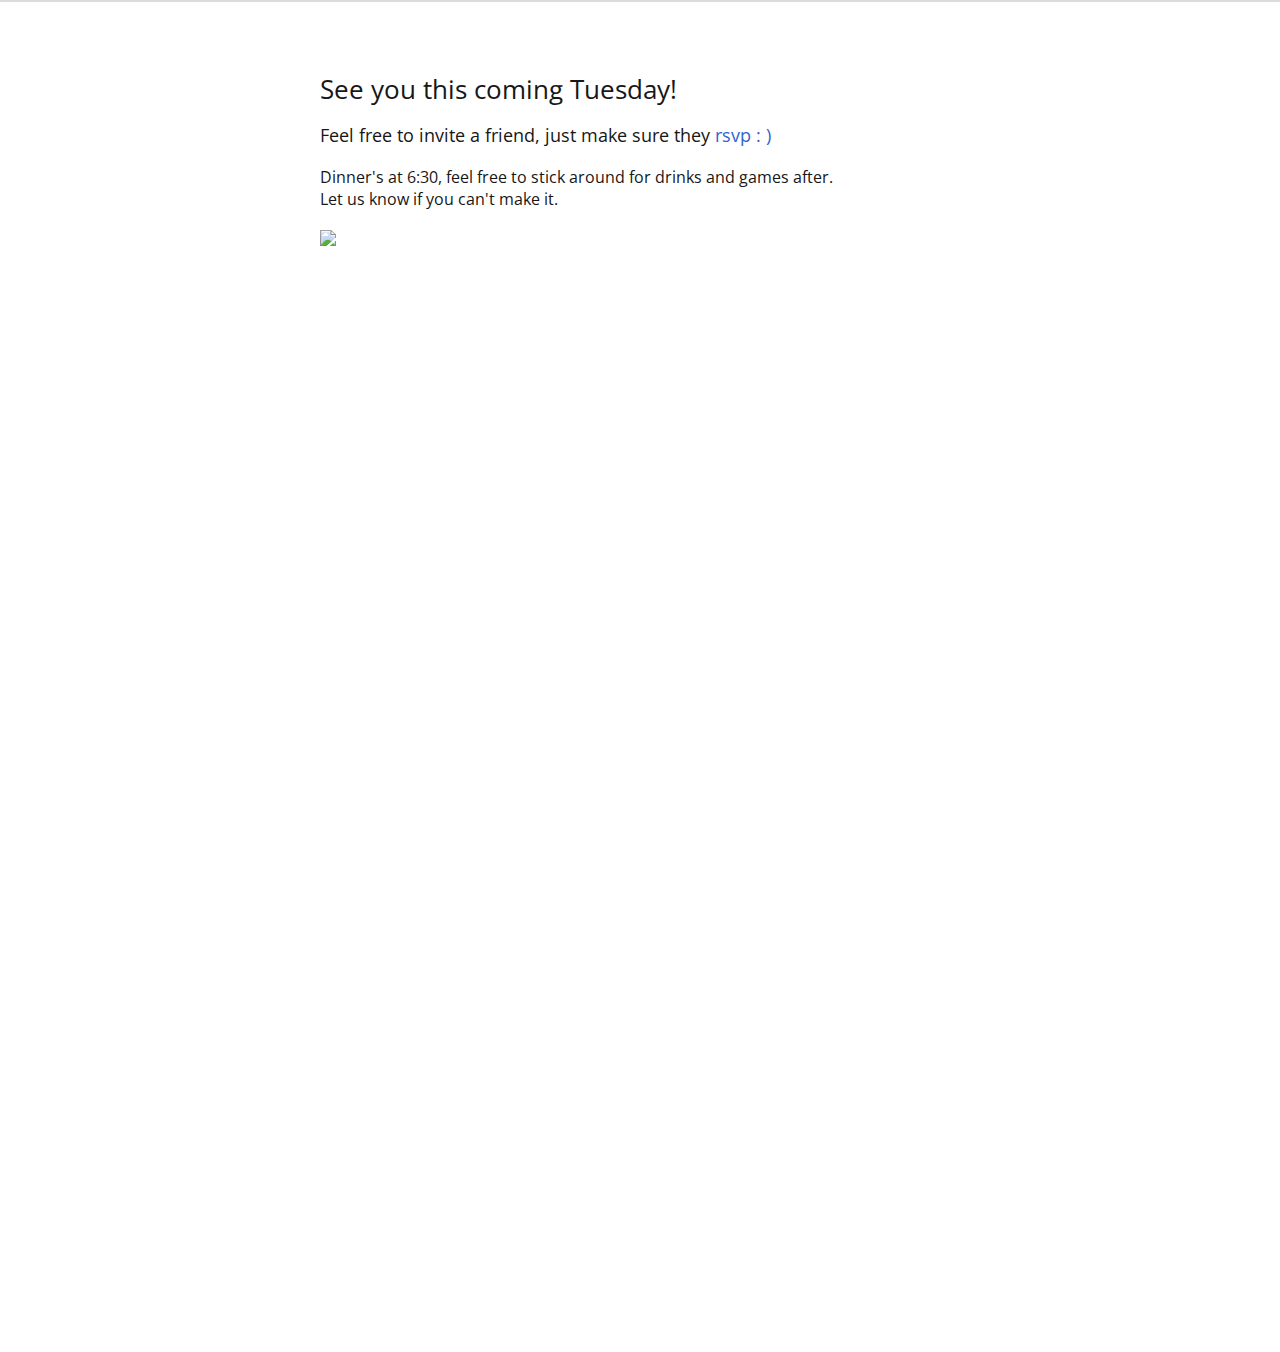
==== thanks.html @ bfed158d "First Commit" ====
<!DOCTYPE HTML>
<html><head>
<meta http-equiv="Content-Type" content="text/html; charset=utf-8">
<meta property="og:image" content="images/logo.png" />
<meta property="og:url" content="http://www.familysupper.biz" />
<meta property="og:description" content="The shared meal is no small thing. Everyone has to eat, so come eat together." />
<meta property="og:title" content="The Saxifrage School" />

<meta http-equiv="Content-Type" content="text/html; charset=utf-8">
<title>Family Supper, Every Tuesday 5800 Wellesley Avenue</title>
<meta name="viewport" content="width=device-width, initial-scale=1.0">
<link href="css/style.css" type="text/css" rel="stylesheet" media="all">
<link href="css/flexslider.css" type="text/css" rel="stylesheet" media="screen">
<link href="css/tipsy.css" type="text/css" rel="stylesheet" media="screen">
<link href="css/prettyPhoto.css" type="text/css" rel="stylesheet" media="screen">
<link href='http://fonts.googleapis.com/css?family=Open+Sans:400,300,600,700|Arvo:400,400italic,700,700italic' rel='stylesheet' type='text/css'>
<script type="text/javascript" src="js/jquery-1.6.4.min.js"></script>
<script type="text/javascript" src="js/jquery.flexslider-min.js"></script>
<script type="text/javascript" src="js/jquery.tipsy.js"></script>
<script type="text/javascript" src="js/css3-mediaqueries.js"></script>
<script type="text/javascript" src="js/jquery.visualNav.min.js"></script>
<script type="text/javascript" src="js/jquery.isotope.min.js"></script>
<script type="text/javascript" src="js/jquery.prettyPhoto.js"></script>
<script type="text/javascript" src="js/jquery.jigowatt.js"></script>

<!--[if lt IE 9]>
<script src="js/html5.js" type="text/javascript"></script>
<![endif]-->
<script type="text/javascript" src="js/custom.js"></script>
<script type="text/javascript" src="https://www.google.com/jsapi"></script>

</head>

<body>
<div id="page">
  <aside id="header">
    <!--<h3 id="logo"><a href="index.html"><img src="images/logo.png"></a></h3>
    <nav id="main-nav">
      <ul>
          <li><a href="http://www.saxifrageschool.org/#home">Home</a></li>
          <li><a  href="http://www.saxifrageschool.org/#about">About</a></li>
          <li><a  href="http://www.saxifrageschool.org/#team">Team</a></li>
          <li><a  href="http://www.saxifrageschool.org/#classes">Classes</a></li>
          <li><a class="menu" href="#summerforum">Forum</a></li>
          <li><a class="menu" href="#crashcourse">CrashCourse</a></li>
          <li><a  href="http://www.saxifrageschool.org/#lectures">Lectures</a></li>
          <li><a  href="http://www.saxifrageschool.org/#donate">Donate</a></li>
          <li><a  href="http://www.saxifrageschool.org/#blog">blog</a></li>
      </ul>
    </nav>-->

    </div>
  </aside>
  <section id="main">
    <div id="home" class="content">
        

<!--BEGIN GOOGLE FORM-->


    <br>
    <div class="ss-form-container"><div class="ss-top-of-page">

      <h1>See you this coming Tuesday!</h1> <h3>Feel free to invite a friend, just make sure they <a href="index.html">rsvp : )</a></h3>
      <h4>Dinner's at 6:30, feel free to stick around for drinks and games after.<br>Let us know if you can't make it.</h4>

      <a href="index.html"><img src="http://upload.wikimedia.org/wikipedia/commons/0/0e/Albert_Anker_-_Stillleben_-_Unm%C3%A4ssigkeit.jpg"></a>

  </div></div>

    </section>
  </body>
</html>
---- css/style.css ----
/*--------------------------
RESET
---------------------------*/
html, body, div, span, applet, object, iframe, 
h1, h2, h3, h4, h5, h6, p, blockquote, pre, 
a, abbr, acronym, address, big, cite, code, 
del, dfn, em, img, ins, kbd, q, s, samp, 
small, strike, strong, sub, sup, tt, var, 
b, u, i, center, 
dl, dt, dd, ol, ul, li, 
fieldset, form, label, legend, 
table, caption, tbody, tfoot, thead, tr, th, td, 
article, aside, canvas, details, figcaption, figure, 
footer, header, hgroup, menu, nav, section, summary, 
time, mark, audio, video{margin:0; padding:0}
article, aside, details, figcaption, figure, footer, 
header, hgroup, menu, nav, section{display:block}

table{border-collapse:collapse; border-spacing:0}
fieldset, img{border:0}
address, caption, cite, dfn, th, var{font-style:normal; font-weight:normal}
caption, th{text-align:left}
h1, h2, h3, h4, h5, h6{font-size:100%; font-weight:normal}
q:before, q:after{content:''}
abbr, acronym{border:0}


/*--------------------------
GLOBAL
---------------------------*/
html { overflow-y:scroll;  }
body { font-family: 'Open Sans', sans-serif; font-size:.8em; border-top:2px solid #dbdbdb; width:auto; height:auto; color:#5e5e5e; line-height:22px; background:#fff; }
.embiggen {font-size: 3em;}
.problem {color:#4DB84D;}
.idea {color:#3164CF;}
.clearfix:after{ content:"";  display:block;  clear:both;  visibility:hidden;  line-height:0;  height:0}
.clearfix{ display:inline-block }
html[xmlns] .clearfix{ display:block}
* html .clearfix{ height:1%}
.fl{ float:left; }
.fr{ float:right; }
.icon_left{ float:left; margin-right:10px;}

a img {border: 0;}
a, a:link{ color:#3164CF; text-decoration:none; }
a:hover{ color:#9999ff; text-decoration:none; }
::selection {background: rgb(0,0,0); color:#fafafa;}
::-moz-selection {background: rgb(0,0,0); color:#fafafa;}
img::selection {background: transparent;}
img::-moz-selection	{background: transparent;}

/* Fading Animation */
a{ -webkit-transition-property:background color; -webkit-transition-duration:0.12s; -webkit-transition-timing-function:ease-out; -moz-transition-property:background color; -moz-transition-duration:0.12s; -moz-transition-timing-function:ease-out; -o-transition-property:background color; -o-transition-duration:0.12s; -o-transition-timing-function:ease-out}

h1, h2, h3, h4, h5, h6{ margin:0px 0 20px 0; font-weight:400; color:#171717; font-family: 'Open Sans', sans-serif; }
h1{ font-size:26px; line-height:30px; }
h2{ font-size:24px; line-height:28px; }
h3{ font-size:18px; line-height:22px;}
h4{ font-size:16px; }
h5{ font-size:12px; }
h6{ font-size:10px; }

p, ul, ol{ margin-bottom:20px; }
ul, ol{ margin-left:20px; }

figure, img {max-width:100%; height:auto; margin-bottom:20px;}

img.icon2 {width:30px; height:30px;}
img.icon {width:60px; height:50px;}
img.left {margin:0 20px 0 0; float:left; }
img.right {margin:0 0 0 20px; float:right;}
img.center {  display: block; margin-left: auto; margin-right: auto; }
object, embed, video{max-width:100%; height:auto}


.video-container {
	position: relative;
	padding-bottom: 56.25%;
	padding-top: 30px;
	height: 0;
	overflow: hidden;
	border:1px solid #2f2f2f;
	margin-bottom:20px;
	-webkit-box-shadow: 0px 1px 2px 1px rgba(0, 0, 0, .2);
-moz-box-shadow: 0px 1px 2px 1px rgba(0, 0, 0, .2);
-o-box-shadow: 0px 1px 2px 1px rgba(0, 0, 0, .2);
box-shadow: 0px 1px 2px 1px rgba(0, 0, 0, .2); 
}

.video-container iframe,  
.video-container object,  
.video-container embed {
	position: absolute;
	top: 0;
	left: 0;
	width: 100%;
	height: 100%;
}
.normalize {text-align:center; float:center; clear:both;}
.aligncenter{ text-align:center; }
.alignleft{ text-align:left; }
.alignright{ text-align:right; }
blockquote{ font-family: 'Open Sans', sans-serif; font-style:italic; background:url(../images/quote_left.png) no-repeat left .4em; margin-bottom:30px; }
blockquote p{ color:#; padding-left:26px; font-size:1.4em; line-height:1.5em; }
blockquote p cite{ font-style:italic; color:#aa98b0; }

#services .columns .excerpt{ float:right; width:74%; }
#services .columns .img{ float:left; }
#services .columns .img img{ max-width:100%; }
/*--------------------------
LAYOUT
---------------------------*/
#page{ width:100%; max-width:978px; margin:0 auto; }

div.columns{height: 1%;}
div.one-half{width:48.5%}
div.one-third{width:31.3%}
div.two-third{width:65.64%}
div.one-fourth{width:22.7%;}
div.three-fourth{width:74.23%}
div.one-half, div.one-third, div.two-third, div.three-fourth, div.one-fourth{position:relative; margin-left:3%; float:left; margin-bottom:1.55em}
div.one-half:first-child, div.one-third:first-child, div.two-third:first-child, div.three-fourth:first-child, div.one-fourth:first-child, .first{margin-left:0 !important; clear:left;}


/*--------------------------
CONTENT
---------------------------*/
#main { width:100%; float:left; }
#main .content, #main .last-content{ min-height:1300px;padding-top:50px; margin-left:25%; margin-right: 25%; position:relative; clear:both; }
#main .last-content{ min-height:200px!important;  }
#main .content .page_title h2, #main .last-content .page_title h2, .title_underline{ font-size:11px; text-transform:uppercase; border-bottom:1px solid #bebebe; letter-spacing:3px; margin-bottom:30px; float:left; width:100%; }
#main .content .page_title h2 span{ position:absolute; right:0; }
#main .divider{ border:none; border-top:1px solid #bebebe; clear:both; width:100%;  margin-bottom:20px; }
.copyright{ margin-bottom:12px; float:left; width:100%; border-top:1px solid #bebebe; padding-top:10px; font-size:12px; }

.intro{ font-family: 'Open Sans', sans-serif; font-size:2.5em; font-weight:300; line-height:1.4em; text-align:center; margin-bottom:60px; }
.intro a{ background:#727272; color:#f9fffd;}
.intro a:hover{ text-decoration:none; background:#1a1a1a; }

#filters{ padding:0; margin:0 0 20px -10px;}
#filters li{ list-style:none; display:inline; padding:0 10px 0 0; color:#929292; }
#filters li a{ padding:0 0 0 10px; text-decoration:none; }
#filters li a.selected{ color:#474747; text-decoration:none;}
#works-container{ margin-left:-6px; width:106%; float:left; }
#works-container .element {
  margin:6px;
  float: left;
  overflow: hidden;
  position: relative;
  width:170px;
  height:160px;
}
/* Start: Recommended Isotope styles */

/**** Isotope Filtering ****/

.isotope-item {
  z-index: 2;
}

.isotope-hidden.isotope-item {
  pointer-events: none;
  z-index: 1;
}

/**** Isotope CSS3 transitions ****/

.isotope,
.isotope .isotope-item {
  -webkit-transition-duration: 0.8s;
     -moz-transition-duration: 0.8s;
       -o-transition-duration: 0.8s;
          transition-duration: 0.8s;
}

.isotope {
  -webkit-transition-property: height, width;
     -moz-transition-property: height, width;
       -o-transition-property: height, width;
          transition-property: height, width;
}

.isotope .isotope-item {
  -webkit-transition-property: -webkit-transform, opacity;
     -moz-transition-property:    -moz-transform, opacity;
       -o-transition-property:         top, left, opacity;
          transition-property:         transform, opacity;
}

/**** disabling Isotope CSS3 transitions ****/

.isotope.no-transition,
.isotope.no-transition .isotope-item,
.isotope .isotope-item.no-transition {
  -webkit-transition-duration: 0s;
     -moz-transition-duration: 0s;
       -o-transition-duration: 0s;
          transition-duration: 0s;
}

/* End: Recommended Isotope styles */



/* disable CSS transitions for containers with infinite scrolling*/
.isotope.infinite-scrolling {
  -webkit-transition: none;
     -moz-transition: none;
       -o-transition: none;
          transition: none;
}


/*blog*/
.blog_entry {
  text-align: justify;
  max-width: 300px;
  float:left;
  padding: 20px 20px 20px 20px;
  display: inline-block;
}

/*--------------------------------
COMMENTS
--------------------------------*/
#commentsBox{position:relative; margin:30px 0 30px 0px; width:100%; padding:30px 0 0 0; clear:both;}
#commentsBox ul{list-style:none; margin:0 0 30px 0}
#trackbacks{margin:30px 0 0 40px}
#commentslist{margin:0 0 0 0px; list-style:none; padding:none; padding:0}
#commentslist li{ list-style:none; }
#commentslist .children li{padding:15px 0 0 30px; background:transparent url("../images/comment_marker.gif") no-repeat 0px 40px; border-left:1px solid #bebebe}
.comment{position:relative; margin:0 0 0 0; padding:0 0 20px 0}
.comment .avatar{position:absolute; left:0; top:0; -webkit-border-radius:4px; -moz-border-radius:4px; -o-border-radius:4px; border-radius:4px; }
#commentform h3{font-size:19px}
#commentform label{padding-left:20px}
.comment h5{font-size:16px; margin:0 0 0 80px; padding:0}
.comment .date{margin:0 0 10px 80px; display:block; color:#a5a5a2; font-style:italic}
.comment p{margin:0 0 10px 80px}
.comment-reply-link, 
.comment-reply-login{margin:0 0 0 80px}
.comment-reply{display:inline-block!important; padding:0 0 0 10px}
#comment-add{position:absolute; top:-5px; right:0px}
.moderation{margin:0px; padding:0 0 10px 25px}
#trackbacks ul{margin:-5px 0 15px}
#trackbacks ul li{padding:5px 0 5px 20px}

/* Comment Form */

#commentform{position:relative; margin:30px 0 30px 0px; clear:both; }
#comments #respond{position:relative; padding:0 0 0; margin:0}
#respond { padding-bottom:20px; }
#respond div{ padding-bottom:10px; }
#respond .form-allowed-tags{display:none}
#respond form{margin:none; padding:none; position:relative}
.cancel-comment-reply{float:right; margin:5px 90px 0 0; z-index:9999;}
#commentform textarea{width:97% !important}
#commentform input[type="text"],#commentform textarea{width:50%; background:none; border:none; padding:7px; margin-right:20px;-webkit-border-radius:4px; -moz-border-radius:4px; -o-border-radius:4px; border-radius:4px; border:1px solid #bebebe;  }
#commentform input[type="text"]:focus,#commentform textarea:focus{border:1px solid #8a8a8a;}

/*pagination*/
.pagination{ float:left; width:100%; text-align:center; margin-bottom:40px; }
.pagination a, .pagination span{ padding:4px 10px; margin-right:4px; -webkit-border-radius:4px; -moz-border-radius:4px; -o-border-radius:4px; border-radius:4px; }
.pagination span{ color:#fff; }
.pagination span, .pagination a:hover{-webkit-border-radius:4px; -moz-border-radius:4px; -o-border-radius:4px; border-radius:4px; background:#49abc6;}
.pagination a:hover{ text-decoration:none; color:#fafafa; }

/*--------------------------
HEADER
---------------------------*/
#header { margin-top:40px; width:10.69%; position:fixed; float:left; }
#header #logo {
  width:80px;
  height:80px;
  display: block;
  margin:0 0 50px 40px;}
#header #logo a {}
#header #main-nav{ margin-bottom:40px;}
#header #main-nav, #header .widget { margin-left:10px; position:relative; }
#header .widget{ margin-bottom:20px; clear:both; float:left; width:100%; }
#header .widget h4{ font-size:11px; text-transform:uppercase; font-weight:normal; letter-spacing:2px; margin:10px 0; }

#header #main-nav ul li { list-style:none; line-height:30px; }
#header #main-nav ul li a { color:#929292; font-size:18px; padding:4px 60px 4px 20px; -webkit-border-radius:30px;  -moz-border-radius:30px; -o-border-radius:30px; border-radius:30px; }
#header #main-nav ul li.external a { background-image:url(../images/external_link.gif); background-position:80% 50%; background-repeat:no-repeat; }
#header #main-nav ul li a:hover { text-decoration:none; color:#3164CF; }
#header #main-nav ul li.selected a,
#header #main-nav ul li.current a { -webkit-border-radius:30px;  -moz-border-radius:30px; -o-border-radius:30px; border-radius:30px;background-color: #2fd498; background: -webkit-gradient(linear, left top, right top, from(#3164CF), to(#3164CF));background: -webkit-linear-gradient(left, #3164CF, #3164CF);background: -moz-linear-gradient(left, #3164CF, #3164CF); background: -ms-linear-gradient(left, #3164CF, #3164CF); background: -o-linear-gradient(left, #3164CF, #3164CF); padding:4px 20px 4px 10px; color:#fff; text-shadow:0px -1px 0px #000;}
#header #main-nav ul li.selected a:hover,
#header #main-nav ul li.current a:hover { color:#EEDDDD; }
#header .social{ margin:0; padding:0; }
#header .social li { list-style:none; display:inline;}
#header .social li.twitter a,
#header .social li.facebook a,
#header .social li.dribbble a,
#header .social li.flickr a,
#header .social li.skype a{ width:26px; height:26px; display:block; float:left; margin-right:5px;}

/*viewing*/
#header .view h4{ float:left;  margin-right:10px;}
#header .view .monitor{ background:url(../images/monitor.png) no-repeat bottom left; width:15px; height:15px;}
#header .view .ipad{ background:url(../images/ipad.png) no-repeat top left; width:13px; height:15px;}
#header .view .iphone{ background:url(../images/iphone.png) no-repeat top left; width:9px; height:16px; }
#header .view .monitor,
#header .view .ipad,
#header .view .iphone{ margin-top:13px; margin-right:10px; float:left; }

/*map*/
#map{ height:400px; margin-bottom:20px; clear:both; }
/*form*/
:focus{ outline:none; }
.form > div{ margin-bottom:10px; width:100%; position:relative;  }
.form > div > label{ width:100px; float:left; margin-top:10px; }
.form #name, .form #email, .form #subject, .form #comments, .inputtext, .form select, #commentform textarea {padding:10px; border:1px solid #bebebe;  font-family: 'Open Sans', sans-serif; font-size:13px; }
.form #name:focus, .form #email:focus, .form #subject:focus, .form #comments:focus, .inputtext:focus, .form select:focus{border:1px solid #8a8a8a;}

.form #name, .form #email, .form #subject, .form #comments, .inputtext, .form select { width:50%;  -webkit-border-radius:4px; -moz-border-radius:4px; -o-border-radius:4px; border-radius:4px; background:none; }

.form #comments{ width:70%; max-width:77%; }

#about .staff > h4{ margin-bottom:0px;  }
#about .staff > h5{ text-align:center; }
#about .staff img, .slides li img, .gallery img, #works-container img, .post-thumb img{ -webkit-border-radius:4px; -moz-border-radius:4px; -o-border-radius:4px; border-radius:4px; -webkit-box-shadow: 0px 1px 2px 1px rgba(0, 0, 0, .2);
-moz-box-shadow: 0px 1px 2px 1px rgba(0, 0, 0, .2);
-o-box-shadow: 0px 1px 2px 1px rgba(0, 0, 0, .2);
box-shadow: 0px 1px 2px 1px rgba(0, 0, 0, .2);   }

.staff img, .slides li img, .gallery img, #works-container img, .post-thumb img{ -webkit-border-radius:4px; -moz-border-radius:4px; -o-border-radius:4px; border-radius:4px; -webkit-box-shadow: 0px 1px 2px 1px rgba(0, 0, 0, .2);
-moz-box-shadow: 0px 1px 2px 1px rgba(0, 0, 0, .2);
-o-box-shadow: 0px 1px 2px 1px rgba(0, 0, 0, .2);
box-shadow: 0px 1px 2px 1px rgba(0, 0, 0, .2);   }

#team .staff > h4{ margin-bottom:0px;  }
#team .staff > h5{ text-align:center; }
#team .staff img, .slides li img, .gallery img, #works-container img, .post-thumb img{ -webkit-border-radius:4px; -moz-border-radius:4px; -o-border-radius:4px; border-radius:4px; -webkit-box-shadow: 0px 1px 2px 1px rgba(0, 0, 0, .2);
-moz-box-shadow: 0px 1px 2px 1px rgba(0, 0, 0, .2);
-o-box-shadow: 0px 1px 2px 1px rgba(0, 0, 0, .2);
box-shadow: 0px 1px 2px 1px rgba(0, 0, 0, .2);   }

.form #submit, #commentform #submit{-webkit-border-radius:30px;  -moz-border-radius:30px; -o-border-radius:30px; border-radius:30px;background-color: #2fd498; background: -webkit-gradient(linear, left top, right top, from(#101010), to(#232323));background: -webkit-linear-gradient(left, #101010, #232323);background: -moz-linear-gradient(left, #101010, #232323); background: -ms-linear-gradient(left, #101010, #232323); background: -o-linear-gradient(left, #101010, #232323);  padding:10px 20px; color:#fff; text-shadow:0px -1px 0px #000; border:none; cursor:pointer; font-size:16px; }

.gallery{ margin-left:-10px; }
.gallery-item{ float:left; margin:0; padding:0; }
.gallery br{ margin:0; padding:0; border:1px solid red; float:left; }
.gallery-item .gallery-icon { margin:0; padding:0; margin:0 10px 0 10px; }
.gallery-item .gallery-icon img{ float:left; margin:0 0 10px 0; padding:0; }



#contact input[type="submit"][disabled] { background:#888; cursor: default; }

#contact legend { padding:7px 10px; font-weight:bold; color:#000; border:1px solid #eee; -moz-border-radius:5px; -webkit-border-radius:5px; margin-bottom:0 !important; margin-bottom:20px; }

#contact span.required{ font-size: 13px; color: #ff0000; } /* Select the colour of the * if the field is required. */

#message { margin: 10px 0; padding: 0; }

.error_message { display: block; line-height: 22px; background: #FBE3E4 url(../images/error.gif) no-repeat 7px .8em; padding: 7px 10px 7px 35px; color:#8a1f11;border: 1px solid #FBC2C4; -moz-border-radius:5px; -webkit-border-radius:5px; }

ul.error_messages { margin: 0 0 0 15px; padding: 0; }
ul.error_messages li { height: 22px; line-height: 22px; color:#333; }

.loader { padding: 0 10px; margin-bottom:-2px; }

#contact #success_page h1 { background: url(../images/success.gif) left no-repeat; padding-left:22px; }

acronym { border-bottom:1px dotted #ccc; }

#header #main-nav ul{ display:block; }
#header #main-nav select{ display:none; }

@media handheld and (max-width: 480px), screen and (max-device-width: 480px), screen and (max-width: 767px)  {
body{ background:; padding:0 20px;}	
/*#page{ padding:0 20px;}*/
#header { position:relative; width:100%; float:none; margin-top:40px; text-align:center;  }
#header #logo { width:123px; height:123px; margin:0 auto 30px auto; }
#header #logo a { display:block; width:123px; height:123px; }
#header #main-nav{ margin-bottom:40px;}

#header .widget{ margin-bottom:20px; clear:both; float:left; }
#header .widget h4{ font-size:11px; text-transform:uppercase; font-weight:normal; letter-spacing:2px; margin:10px 0; font-family: 'Arvo', serif;}

#header #main-nav{ position:fixed; top:0; z-index:99999; background:#3c2f40; padding:10px 0; width:100%; margin-left:-20px; }
#header #main-nav ul{ display:none; }
#header #main-nav select{ display:block; width:200px; margin:0 auto; }


#header #main-nav ul li { list-style:none; line-height:30px; display:inline; }
#header #main-nav ul li a { color:#8d8c8c; font-size:16px; padding:4px 20px }
#header #main-nav ul li.external a { background-image:url(../images/external_link.gif); background-position:80% 50%; background-repeat:no-repeat; }
#header #main-nav ul li a:hover { text-decoration:none; color:#63c8a4; }
#header #main-nav ul li.selected a { background:none; color:#63c8a4; text-shadow:none; padding:4px 20px }
#header #main-nav ul li.selected a:hover { color:#63c8a4; }
#header .widget{ margin-bottom:0px; clear:none; float:none; width:100%; margin-left:0; }
#header .social{ margin:0 auto 40px auto; float:none!important; width:100%!important; text-align:center;padding-bottom:0!important; clear:none!important;  }
#header .social li{ position:relative;}
#header .social li a img{ margin-bottom:-8px; }
#header .social li.twitter a,
#header .social li.facebook a,
#header .social li.dribbble a,
#header .social li.flickr a,
#header .social li.skype a{ width:26px; height:26px; display:inline; float:none; margin:0 5px;}

#main{ width:100%; float:none; clear:both; }

/*viewing*/
#header .view{ text-align:center; margin:0 auto;}
#header .view .view_holder{ width:60px; margin:0 auto; }
#header .view h4{ float:none;  margin-right:10px; text-align:center; width:100%; margin-bottom:0; padding-bottom:0; }
#header .view .monitor{ background:url(../images/monitor.png) no-repeat top left; width:15px; height:15px;}
#header .view .ipad{ background:url(../images/ipad.png) no-repeat bottom left; width:13px; height:15px;}
#header .view .iphone{ background:url(../images/iphone.png) no-repeat top left; width:9px; height:16px; }
#header .view .monitor,
#header .view .ipad,
#header .view .iphone{ margin-top:13px; margin-right:10px; display:block; }
#header .view .iphone{ margin-right:0;}

#classes .columns .excerpt{ float:right; width:74%; }
#classes .columns .img{ float:left; }
#classes .columns .img img{ max-width:100%; }
	
}

@media handheld and (max-width: 479px), screen and (max-device-width: 479px), screen and (max-width: 479px)  {
	
	
/*viewing*/
#header .view{ text-align:center; margin:0 auto;}
#header .view .view_holder{ width:60px; margin:0 auto; }
#header .view h4{ float:none;  margin-right:10px; text-align:center; width:100%; margin-bottom:0; padding-bottom:0; }
#header .view .monitor{ background:url(../images/monitor.png) no-repeat top left; width:15px; height:15px;}
#header .view .ipad{ background:url(../images/ipad.png) no-repeat top left; width:13px; height:15px;}
#header .view .iphone{ background:url(../images/iphone.png) no-repeat bottom left; width:9px; height:16px; }
#header .view .monitor,
#header .view .ipad,
#header .view .iphone{ margin-top:13px; margin-right:10px; display:block; }
#header .view .iphone{ margin-right:0;}

#header #main-nav{ text-align:center; position:fixed;  z-index:99999;  }
#header #main-nav ul{ display:none; }
#header #main-nav select{ display:block; }

div.one-half,
div.one-third,
div.two-third,
div.one-fourth,
div.three-fourth{ width:100%; float:none; margin-left:0; }
#services .columns > div{ clear:both; }


#services .columns .excerpt{ float:right; width:75%; }
#services .columns img{ float:left;  }

.form > div > label, .form #name, .form #email, .form #subject, .form #comments, .inputtext, .form select{ width:90%; }
.form #comments{ width:100%!important; max-width:90%;}

#blog .post .post-aside, #blog .post .hentry{ width:100%; }
#blog .post .post-aside .post-meta{ text-align:left; padding-right:0; border-right:none; }
#blog .post .post-aside .post-meta > span,
#blog .post .post-aside .post-meta .share span{ display:block; }
#blog .post .post-aside .post-meta .share{ margin-top:0px; margin-bottom:20px; }

#commentform label{ display:block; padding:0; }
.intro{ font-size:2em; }

.pagination a, .pagination span{ display:none; }
.pagination .previous, .pagination .next{ display:block; float:left; }
.pagination .next{ float:right; }

}

/*----
MAILCHIMP
-----*/
#mc_embed_signup form {font-family:"Open Sans"; display:block; position:relative; text-align:center; padding:10px 0 10px 3%}
#mc_embed_signup h2 {font-family:"Open Sans"; font-weight:bold; padding:0; margin:15px 0; font-size:1.4em;}
#mc_embed_signup input {font-family:"Open Sans"; border:1px solid #999; -webkit-appearance:none;}
#mc_embed_signup input[type=checkbox]{-webkit-appearance:checkbox;}
#mc_embed_signup input[type=radio]{-webkit-appearance:radio;}
#mc_embed_signup input:focus {border-color:#333;}
#mc_embed_signup .button {font-family:"Open Sans"; clear:both; background-color: #aaa; border: 0 none; border-radius:4px; color: #FFFFFF; cursor: pointer; display: inline-block; font-size:15px; font-weight: bold; height: 32px; line-height: 32px; margin: 0 5px 10px 0; padding:0; text-align: center; text-decoration: none; vertical-align: top; white-space: nowrap; width: auto;}
#mc_embed_signup .button:hover {background-color:#777;}
#mc_embed_signup .small-meta {font-family:"Open Sans"; font-size: 11px;}
#mc_embed_signup .nowrap {white-space:nowrap;}     
#mc_embed_signup .clear {clear:none; display:inline;}

#mc_embed_signup label {display:inline-block; font-size:16px; padding: 5px 25px 0 10px; font-weight:bold;}
#mc_embed_signup input.email {display:inline-block; padding:8px 0; margin:0 4% 10px 0; text-indent:5px; width:22%; min-width:130px;}
#mc_embed_signup input.button {display:inline-block; width:110px; margin:0 0 10px 0; min-width:60px;}

#mc_embed_signup div#mce-responses {float:left; top:-1.4em; padding:0em .5em 0em .5em; overflow:hidden; width:90%;margin: 0 5%; clear: both;}
#mc_embed_signup div.response {margin:1em 0; padding:1em .5em .5em 0; font-weight:bold; float:left; top:-1.5em; z-index:1; width:80%;}
#mc_embed_signup #mce-error-response {display:none;}
#mc_embed_signup #mce-success-response {color:#529214; display:none;}
#mc_embed_signup label.error {display:block; float:none; width:auto; margin-left:1.05em; text-align:center; padding:.5em 0;}

/*----
GOOGLE FORM
-----*/
.gform {float:left;}
.gform input {width:150px;}
.gform input, .gform textarea{ -webkit-border-radius: 4px; -moz-border-radius:4px; o-border-radius:4px; border-radius: 4px;  border:none; color:#5c5c5c; padding:7px; background:#e7e7e7; font-family:"Open Sans", Arial, Helvetica, sans-serif; font-size:13px;}
.gform textarea{ width:100%;}
.gform p{ margin-bottom:0px;}
.gform input, .gform textarea{ margin-bottom:10px;}
.gform input:focus, .gform textarea:focus, .contactForm input:hover, .gform textarea:hover{background:#c7c7c7;  color:#494949;}
.gform .submit{cursor:pointer; -webkit-box-shadow: 0px 1px 2px 0px #959595; -moz-box-shadow: 0px 1px 2px 0px #959595; o-box-shadow: 0px 1px 2px 0px #959595; box-shadow: 0px 1px 2px 0px #959595; width:120px; }
.gform input { width:180px;}
.gform textarea { width:380px;}
.gform .submit:hover, .gform .submit:focus{ background:#c7c7c7; color:#494949;}
#hidden_iframe iframe {height:20%; wid:50%;}
---- css/tipsy.css ----
.tipsy { padding: 5px; font-size: 10px; position: absolute; z-index: 100000; font-family:Arial, Helvetica, sans-serif; }
  .tipsy-inner { padding: 5px 8px 4px 8px; background-color: black; color: white; max-width: 200px; text-align: center; }
  .tipsy-inner { border-radius: 3px; -moz-border-radius:3px; -webkit-border-radius:3px; }
  .tipsy-arrow { position: absolute; background: url('../images/tipsy.gif') no-repeat top left; width: 9px; height: 5px; }
  .tipsy-n .tipsy-arrow { top: 0; left: 50%; margin-left: -4px; }
    .tipsy-nw .tipsy-arrow { top: 0; left: 10px; }
    .tipsy-ne .tipsy-arrow { top: 0; right: 10px; }
  .tipsy-s .tipsy-arrow { bottom: 0; left: 50%; margin-left: -4px; background-position: bottom left; }
    .tipsy-sw .tipsy-arrow { bottom: 0; left: 10px; background-position: bottom left; }
    .tipsy-se .tipsy-arrow { bottom: 0; right: 10px; background-position: bottom left; }
  .tipsy-e .tipsy-arrow { top: 50%; margin-top: -4px; right: 0; width: 5px; height: 9px; background-position: top right; }
  .tipsy-w .tipsy-arrow { top: 50%; margin-top: -4px; left: 0; width: 5px; height: 9px; }
---- css/prettyPhoto.css ----
div.pp_default .pp_top,div.pp_default .pp_top .pp_middle,div.pp_default .pp_top .pp_left,div.pp_default .pp_top .pp_right,div.pp_default .pp_bottom,div.pp_default .pp_bottom .pp_left,div.pp_default .pp_bottom .pp_middle,div.pp_default .pp_bottom .pp_right{height:13px}
div.pp_default .pp_top .pp_left{background:url(../images/prettyPhoto/default/sprite.png) -78px -93px no-repeat}
div.pp_default .pp_top .pp_middle{background:url(../images/prettyPhoto/default/sprite_x.png) top left repeat-x}
div.pp_default .pp_top .pp_right{background:url(../images/prettyPhoto/default/sprite.png) -112px -93px no-repeat}
div.pp_default .pp_content .ppt{color:#f8f8f8}
div.pp_default .pp_content_container .pp_left{background:url(../images/prettyPhoto/default/sprite_y.png) -7px 0 repeat-y;padding-left:13px}
div.pp_default .pp_content_container .pp_right{background:url(../images/prettyPhoto/default/sprite_y.png) top right repeat-y;padding-right:13px}
div.pp_default .pp_next:hover{background:url(../images/prettyPhoto/default/sprite_next.png) center right no-repeat;cursor:pointer}
div.pp_default .pp_previous:hover{background:url(../images/prettyPhoto/default/sprite_prev.png) center left no-repeat;cursor:pointer}
div.pp_default .pp_expand{background:url(../images/prettyPhoto/default/sprite.png) 0 -29px no-repeat;cursor:pointer;height:28px;width:28px}
div.pp_default .pp_expand:hover{background:url(../images/prettyPhoto/default/sprite.png) 0 -56px no-repeat;cursor:pointer}
div.pp_default .pp_contract{background:url(../images/prettyPhoto/default/sprite.png) 0 -84px no-repeat;cursor:pointer;height:28px;width:28px}
div.pp_default .pp_contract:hover{background:url(../images/prettyPhoto/default/sprite.png) 0 -113px no-repeat;cursor:pointer}
div.pp_default .pp_close{background:url(../images/prettyPhoto/default/sprite.png) 2px 1px no-repeat;cursor:pointer;height:30px;width:30px}
div.pp_default .pp_gallery ul li a{background:url(../images/prettyPhoto/default/default_thumb.png) center center #f8f8f8;border:1px solid #aaa}
div.pp_default .pp_social{margin-top:7px}
div.pp_default .pp_gallery a.pp_arrow_previous,div.pp_default .pp_gallery a.pp_arrow_next{left:auto;position:static}
div.pp_default .pp_nav .pp_play,div.pp_default .pp_nav .pp_pause{background:url(../images/prettyPhoto/default/sprite.png) -51px 1px no-repeat;height:30px;width:30px}
div.pp_default .pp_nav .pp_pause{background-position:-51px -29px}
div.pp_default a.pp_arrow_previous,div.pp_default a.pp_arrow_next{background:url(../images/prettyPhoto/default/sprite.png) -31px -3px no-repeat;height:20px;margin:4px 0 0;width:20px}
div.pp_default a.pp_arrow_next{background-position:-82px -3px;left:52px}
div.pp_default .pp_content_container .pp_details{margin-top:5px}
div.pp_default .pp_nav{clear:none;height:30px;position:relative;width:110px}
div.pp_default .pp_nav .currentTextHolder{color:#999;font-family:Georgia;font-size:11px;font-style:italic;left:75px;line-height:25px;margin:0;padding:0 0 0 10px;position:absolute;top:2px}
div.pp_default .pp_close:hover,div.pp_default .pp_nav .pp_play:hover,div.pp_default .pp_nav .pp_pause:hover,div.pp_default .pp_arrow_next:hover,div.pp_default .pp_arrow_previous:hover{opacity:0.7}
div.pp_default .pp_description{font-size:11px;font-weight:700;line-height:14px;margin:5px 50px 5px 0}
div.pp_default .pp_bottom .pp_left{background:url(../images/prettyPhoto/default/sprite.png) -78px -127px no-repeat}
div.pp_default .pp_bottom .pp_middle{background:url(../images/prettyPhoto/default/sprite_x.png) bottom left repeat-x}
div.pp_default .pp_bottom .pp_right{background:url(../images/prettyPhoto/default/sprite.png) -112px -127px no-repeat}
div.pp_default .pp_loaderIcon{background:url(../images/prettyPhoto/default/loader.gif) center center no-repeat}
div.light_rounded .pp_top .pp_left{background:url(../images/prettyPhoto/light_rounded/sprite.png) -88px -53px no-repeat}
div.light_rounded .pp_top .pp_right{background:url(../images/prettyPhoto/light_rounded/sprite.png) -110px -53px no-repeat}
div.light_rounded .pp_next:hover{background:url(../images/prettyPhoto/light_rounded/btnNext.png) center right no-repeat;cursor:pointer}
div.light_rounded .pp_previous:hover{background:url(../images/prettyPhoto/light_rounded/btnPrevious.png) center left no-repeat;cursor:pointer}
div.light_rounded .pp_expand{background:url(../images/prettyPhoto/light_rounded/sprite.png) -31px -26px no-repeat;cursor:pointer}
div.light_rounded .pp_expand:hover{background:url(../images/prettyPhoto/light_rounded/sprite.png) -31px -47px no-repeat;cursor:pointer}
div.light_rounded .pp_contract{background:url(../images/prettyPhoto/light_rounded/sprite.png) 0 -26px no-repeat;cursor:pointer}
div.light_rounded .pp_contract:hover{background:url(../images/prettyPhoto/light_rounded/sprite.png) 0 -47px no-repeat;cursor:pointer}
div.light_rounded .pp_close{background:url(../images/prettyPhoto/light_rounded/sprite.png) -1px -1px no-repeat;cursor:pointer;height:22px;width:75px}
div.light_rounded .pp_nav .pp_play{background:url(../images/prettyPhoto/light_rounded/sprite.png) -1px -100px no-repeat;height:15px;width:14px}
div.light_rounded .pp_nav .pp_pause{background:url(../images/prettyPhoto/light_rounded/sprite.png) -24px -100px no-repeat;height:15px;width:14px}
div.light_rounded .pp_arrow_previous{background:url(../images/prettyPhoto/light_rounded/sprite.png) 0 -71px no-repeat}
div.light_rounded .pp_arrow_next{background:url(../images/prettyPhoto/light_rounded/sprite.png) -22px -71px no-repeat}
div.light_rounded .pp_bottom .pp_left{background:url(../images/prettyPhoto/light_rounded/sprite.png) -88px -80px no-repeat}
div.light_rounded .pp_bottom .pp_right{background:url(../images/prettyPhoto/light_rounded/sprite.png) -110px -80px no-repeat}
div.dark_rounded .pp_top .pp_left{background:url(../images/prettyPhoto/dark_rounded/sprite.png) -88px -53px no-repeat}
div.dark_rounded .pp_top .pp_right{background:url(../images/prettyPhoto/dark_rounded/sprite.png) -110px -53px no-repeat}
div.dark_rounded .pp_content_container .pp_left{background:url(../images/prettyPhoto/dark_rounded/contentPattern.png) top left repeat-y}
div.dark_rounded .pp_content_container .pp_right{background:url(../images/prettyPhoto/dark_rounded/contentPattern.png) top right repeat-y}
div.dark_rounded .pp_next:hover{background:url(../images/prettyPhoto/dark_rounded/btnNext.png) center right no-repeat;cursor:pointer}
div.dark_rounded .pp_previous:hover{background:url(../images/prettyPhoto/dark_rounded/btnPrevious.png) center left no-repeat;cursor:pointer}
div.dark_rounded .pp_expand{background:url(../images/prettyPhoto/dark_rounded/sprite.png) -31px -26px no-repeat;cursor:pointer}
div.dark_rounded .pp_expand:hover{background:url(../images/prettyPhoto/dark_rounded/sprite.png) -31px -47px no-repeat;cursor:pointer}
div.dark_rounded .pp_contract{background:url(../images/prettyPhoto/dark_rounded/sprite.png) 0 -26px no-repeat;cursor:pointer}
div.dark_rounded .pp_contract:hover{background:url(../images/prettyPhoto/dark_rounded/sprite.png) 0 -47px no-repeat;cursor:pointer}
div.dark_rounded .pp_close{background:url(../images/prettyPhoto/dark_rounded/sprite.png) -1px -1px no-repeat;cursor:pointer;height:22px;width:75px}
div.dark_rounded .pp_description{color:#fff;margin-right:85px}
div.dark_rounded .pp_nav .pp_play{background:url(../images/prettyPhoto/dark_rounded/sprite.png) -1px -100px no-repeat;height:15px;width:14px}
div.dark_rounded .pp_nav .pp_pause{background:url(../images/prettyPhoto/dark_rounded/sprite.png) -24px -100px no-repeat;height:15px;width:14px}
div.dark_rounded .pp_arrow_previous{background:url(../images/prettyPhoto/dark_rounded/sprite.png) 0 -71px no-repeat}
div.dark_rounded .pp_arrow_next{background:url(../images/prettyPhoto/dark_rounded/sprite.png) -22px -71px no-repeat}
div.dark_rounded .pp_bottom .pp_left{background:url(../images/prettyPhoto/dark_rounded/sprite.png) -88px -80px no-repeat}
div.dark_rounded .pp_bottom .pp_right{background:url(../images/prettyPhoto/dark_rounded/sprite.png) -110px -80px no-repeat}
div.dark_rounded .pp_loaderIcon{background:url(../images/prettyPhoto/dark_rounded/loader.gif) center center no-repeat}
div.dark_square .pp_left,div.dark_square .pp_middle,div.dark_square .pp_right,div.dark_square .pp_content{background:#000}
div.dark_square .pp_description{color:#fff;margin:0 85px 0 0}
div.dark_square .pp_loaderIcon{background:url(../images/prettyPhoto/dark_square/loader.gif) center center no-repeat}
div.dark_square .pp_expand{background:url(../images/prettyPhoto/dark_square/sprite.png) -31px -26px no-repeat;cursor:pointer}
div.dark_square .pp_expand:hover{background:url(../images/prettyPhoto/dark_square/sprite.png) -31px -47px no-repeat;cursor:pointer}
div.dark_square .pp_contract{background:url(../images/prettyPhoto/dark_square/sprite.png) 0 -26px no-repeat;cursor:pointer}
div.dark_square .pp_contract:hover{background:url(../images/prettyPhoto/dark_square/sprite.png) 0 -47px no-repeat;cursor:pointer}
div.dark_square .pp_close{background:url(../images/prettyPhoto/dark_square/sprite.png) -1px -1px no-repeat;cursor:pointer;height:22px;width:75px}
div.dark_square .pp_nav{clear:none}
div.dark_square .pp_nav .pp_play{background:url(../images/prettyPhoto/dark_square/sprite.png) -1px -100px no-repeat;height:15px;width:14px}
div.dark_square .pp_nav .pp_pause{background:url(../images/prettyPhoto/dark_square/sprite.png) -24px -100px no-repeat;height:15px;width:14px}
div.dark_square .pp_arrow_previous{background:url(../images/prettyPhoto/dark_square/sprite.png) 0 -71px no-repeat}
div.dark_square .pp_arrow_next{background:url(../images/prettyPhoto/dark_square/sprite.png) -22px -71px no-repeat}
div.dark_square .pp_next:hover{background:url(../images/prettyPhoto/dark_square/btnNext.png) center right no-repeat;cursor:pointer}
div.dark_square .pp_previous:hover{background:url(../images/prettyPhoto/dark_square/btnPrevious.png) center left no-repeat;cursor:pointer}
div.light_square .pp_expand{background:url(../images/prettyPhoto/light_square/sprite.png) -31px -26px no-repeat;cursor:pointer}
div.light_square .pp_expand:hover{background:url(../images/prettyPhoto/light_square/sprite.png) -31px -47px no-repeat;cursor:pointer}
div.light_square .pp_contract{background:url(../images/prettyPhoto/light_square/sprite.png) 0 -26px no-repeat;cursor:pointer}
div.light_square .pp_contract:hover{background:url(../images/prettyPhoto/light_square/sprite.png) 0 -47px no-repeat;cursor:pointer}
div.light_square .pp_close{background:url(../images/prettyPhoto/light_square/sprite.png) -1px -1px no-repeat;cursor:pointer;height:22px;width:75px}
div.light_square .pp_nav .pp_play{background:url(../images/prettyPhoto/light_square/sprite.png) -1px -100px no-repeat;height:15px;width:14px}
div.light_square .pp_nav .pp_pause{background:url(../images/prettyPhoto/light_square/sprite.png) -24px -100px no-repeat;height:15px;width:14px}
div.light_square .pp_arrow_previous{background:url(../images/prettyPhoto/light_square/sprite.png) 0 -71px no-repeat}
div.light_square .pp_arrow_next{background:url(../images/prettyPhoto/light_square/sprite.png) -22px -71px no-repeat}
div.light_square .pp_next:hover{background:url(../images/prettyPhoto/light_square/btnNext.png) center right no-repeat;cursor:pointer}
div.light_square .pp_previous:hover{background:url(../images/prettyPhoto/light_square/btnPrevious.png) center left no-repeat;cursor:pointer}
div.facebook .pp_top .pp_left{background:url(../images/prettyPhoto/facebook/sprite.png) -88px -53px no-repeat}
div.facebook .pp_top .pp_middle{background:url(../images/prettyPhoto/facebook/contentPatternTop.png) top left repeat-x}
div.facebook .pp_top .pp_right{background:url(../images/prettyPhoto/facebook/sprite.png) -110px -53px no-repeat}
div.facebook .pp_content_container .pp_left{background:url(../images/prettyPhoto/facebook/contentPatternLeft.png) top left repeat-y}
div.facebook .pp_content_container .pp_right{background:url(../images/prettyPhoto/facebook/contentPatternRight.png) top right repeat-y}
div.facebook .pp_expand{background:url(../images/prettyPhoto/facebook/sprite.png) -31px -26px no-repeat;cursor:pointer}
div.facebook .pp_expand:hover{background:url(../images/prettyPhoto/facebook/sprite.png) -31px -47px no-repeat;cursor:pointer}
div.facebook .pp_contract{background:url(../images/prettyPhoto/facebook/sprite.png) 0 -26px no-repeat;cursor:pointer}
div.facebook .pp_contract:hover{background:url(../images/prettyPhoto/facebook/sprite.png) 0 -47px no-repeat;cursor:pointer}
div.facebook .pp_close{background:url(../images/prettyPhoto/facebook/sprite.png) -1px -1px no-repeat;cursor:pointer;height:22px;width:22px}
div.facebook .pp_description{margin:0 37px 0 0}
div.facebook .pp_loaderIcon{background:url(../images/prettyPhoto/facebook/loader.gif) center center no-repeat}
div.facebook .pp_arrow_previous{background:url(../images/prettyPhoto/facebook/sprite.png) 0 -71px no-repeat;height:22px;margin-top:0;width:22px}
div.facebook .pp_arrow_previous.disabled{background-position:0 -96px;cursor:default}
div.facebook .pp_arrow_next{background:url(../images/prettyPhoto/facebook/sprite.png) -32px -71px no-repeat;height:22px;margin-top:0;width:22px}
div.facebook .pp_arrow_next.disabled{background-position:-32px -96px;cursor:default}
div.facebook .pp_nav{margin-top:0}
div.facebook .pp_nav p{font-size:15px;padding:0 3px 0 4px}
div.facebook .pp_nav .pp_play{background:url(../images/prettyPhoto/facebook/sprite.png) -1px -123px no-repeat;height:22px;width:22px}
div.facebook .pp_nav .pp_pause{background:url(../images/prettyPhoto/facebook/sprite.png) -32px -123px no-repeat;height:22px;width:22px}
div.facebook .pp_next:hover{background:url(../images/prettyPhoto/facebook/btnNext.png) center right no-repeat;cursor:pointer}
div.facebook .pp_previous:hover{background:url(../images/prettyPhoto/facebook/btnPrevious.png) center left no-repeat;cursor:pointer}
div.facebook .pp_bottom .pp_left{background:url(../images/prettyPhoto/facebook/sprite.png) -88px -80px no-repeat}
div.facebook .pp_bottom .pp_middle{background:url(../images/prettyPhoto/facebook/contentPatternBottom.png) top left repeat-x}
div.facebook .pp_bottom .pp_right{background:url(../images/prettyPhoto/facebook/sprite.png) -110px -80px no-repeat}
div.pp_pic_holder a:focus{outline:none}
div.pp_overlay{background:#000;display:none;left:0;position:absolute;top:0;width:100%;z-index:9500}
div.pp_pic_holder{display:none;position:absolute;width:100px;z-index:10000}
.pp_content{height:40px;min-width:40px}
* html .pp_content{width:40px}
.pp_content_container{position:relative;text-align:left;width:100%}
.pp_content_container .pp_left{padding-left:20px}
.pp_content_container .pp_right{padding-right:20px}
.pp_content_container .pp_details{float:left;margin:10px 0 2px}
.pp_description{display:none;margin:0}
.pp_social{float:left;margin:0}
.pp_social .facebook{float:left;margin-left:5px;overflow:hidden;width:55px}
.pp_social .twitter{float:left}
.pp_nav{clear:right;float:left;margin:3px 10px 0 0}
.pp_nav p{float:left;margin:2px 4px;white-space:nowrap}
.pp_nav .pp_play,.pp_nav .pp_pause{float:left;margin-right:4px;text-indent:-10000px}
a.pp_arrow_previous,a.pp_arrow_next{display:block;float:left;height:15px;margin-top:3px;overflow:hidden;text-indent:-10000px;width:14px}
.pp_hoverContainer{position:absolute;top:0;width:100%;z-index:2000}
.pp_gallery{display:none;left:50%;margin-top:-50px;position:absolute;z-index:10000}
.pp_gallery div{float:left;overflow:hidden;position:relative}
.pp_gallery ul{float:left;height:35px;margin:0 0 0 5px;padding:0;position:relative;white-space:nowrap}
.pp_gallery ul a{border:1px rgba(0,0,0,0.5) solid;display:block;float:left;height:33px;overflow:hidden}
.pp_gallery ul a img{border:0}
.pp_gallery li{display:block;float:left;margin:0 5px 0 0;padding:0}
.pp_gallery li.default a{background:url(../images/prettyPhoto/facebook/default_thumbnail.gif) 0 0 no-repeat;display:block;height:33px;width:50px}
.pp_gallery .pp_arrow_previous,.pp_gallery .pp_arrow_next{margin-top:7px!important}
a.pp_next{background:url(../images/prettyPhoto/light_rounded/btnNext.png) 10000px 10000px no-repeat;display:block;float:right;height:100%;text-indent:-10000px;width:49%}
a.pp_previous{background:url(../images/prettyPhoto/light_rounded/btnNext.png) 10000px 10000px no-repeat;display:block;float:left;height:100%;text-indent:-10000px;width:49%}
a.pp_expand,a.pp_contract{cursor:pointer;display:none;height:20px;position:absolute;right:30px;text-indent:-10000px;top:10px;width:20px;z-index:20000}
a.pp_close{display:block;line-height:22px;position:absolute;right:0;text-indent:-10000px;top:0}
.pp_loaderIcon{display:block;height:24px;left:50%;margin:-12px 0 0 -12px;position:absolute;top:50%;width:24px}
#pp_full_res{line-height:1!important}
#pp_full_res .pp_inline{text-align:left}
#pp_full_res .pp_inline p{margin:0 0 15px}
div.ppt{color:#fff;display:none;font-size:17px;margin:0 0 5px 15px;z-index:9999}
div.pp_default .pp_content,div.light_rounded .pp_content{background-color:#fff}
div.pp_default #pp_full_res .pp_inline,div.light_rounded .pp_content .ppt,div.light_rounded #pp_full_res .pp_inline,div.light_square .pp_content .ppt,div.light_square #pp_full_res .pp_inline,div.facebook .pp_content .ppt,div.facebook #pp_full_res .pp_inline{color:#000}
div.pp_default .pp_gallery ul li a:hover,div.pp_default .pp_gallery ul li.selected a,.pp_gallery ul a:hover,.pp_gallery li.selected a{border-color:#fff}
div.pp_default .pp_details,div.light_rounded .pp_details,div.dark_rounded .pp_details,div.dark_square .pp_details,div.light_square .pp_details,div.facebook .pp_details{position:relative}
div.light_rounded .pp_top .pp_middle,div.light_rounded .pp_content_container .pp_left,div.light_rounded .pp_content_container .pp_right,div.light_rounded .pp_bottom .pp_middle,div.light_square .pp_left,div.light_square .pp_middle,div.light_square .pp_right,div.light_square .pp_content,div.facebook .pp_content{background:#fff}
div.light_rounded .pp_description,div.light_square .pp_description{margin-right:85px}
div.light_rounded .pp_gallery a.pp_arrow_previous,div.light_rounded .pp_gallery a.pp_arrow_next,div.dark_rounded .pp_gallery a.pp_arrow_previous,div.dark_rounded .pp_gallery a.pp_arrow_next,div.dark_square .pp_gallery a.pp_arrow_previous,div.dark_square .pp_gallery a.pp_arrow_next,div.light_square .pp_gallery a.pp_arrow_previous,div.light_square .pp_gallery a.pp_arrow_next{margin-top:12px!important}
div.light_rounded .pp_arrow_previous.disabled,div.dark_rounded .pp_arrow_previous.disabled,div.dark_square .pp_arrow_previous.disabled,div.light_square .pp_arrow_previous.disabled{background-position:0 -87px;cursor:default}
div.light_rounded .pp_arrow_next.disabled,div.dark_rounded .pp_arrow_next.disabled,div.dark_square .pp_arrow_next.disabled,div.light_square .pp_arrow_next.disabled{background-position:-22px -87px;cursor:default}
div.light_rounded .pp_loaderIcon,div.light_square .pp_loaderIcon{background:url(../images/prettyPhoto/light_rounded/loader.gif) center center no-repeat}
div.dark_rounded .pp_top .pp_middle,div.dark_rounded .pp_content,div.dark_rounded .pp_bottom .pp_middle{background:url(../images/prettyPhoto/dark_rounded/contentPattern.png) top left repeat}
div.dark_rounded .currentTextHolder,div.dark_square .currentTextHolder{color:#c4c4c4}
div.dark_rounded #pp_full_res .pp_inline,div.dark_square #pp_full_res .pp_inline{color:#fff}
.pp_top,.pp_bottom{height:20px;position:relative}
* html .pp_top,* html .pp_bottom{padding:0 20px}
.pp_top .pp_left,.pp_bottom .pp_left{height:20px;left:0;position:absolute;width:20px}
.pp_top .pp_middle,.pp_bottom .pp_middle{height:20px;left:20px;position:absolute;right:20px}
* html .pp_top .pp_middle,* html .pp_bottom .pp_middle{left:0;position:static}
.pp_top .pp_right,.pp_bottom .pp_right{height:20px;left:auto;position:absolute;right:0;top:0;width:20px}
.pp_fade,.pp_gallery li.default a img{display:none}
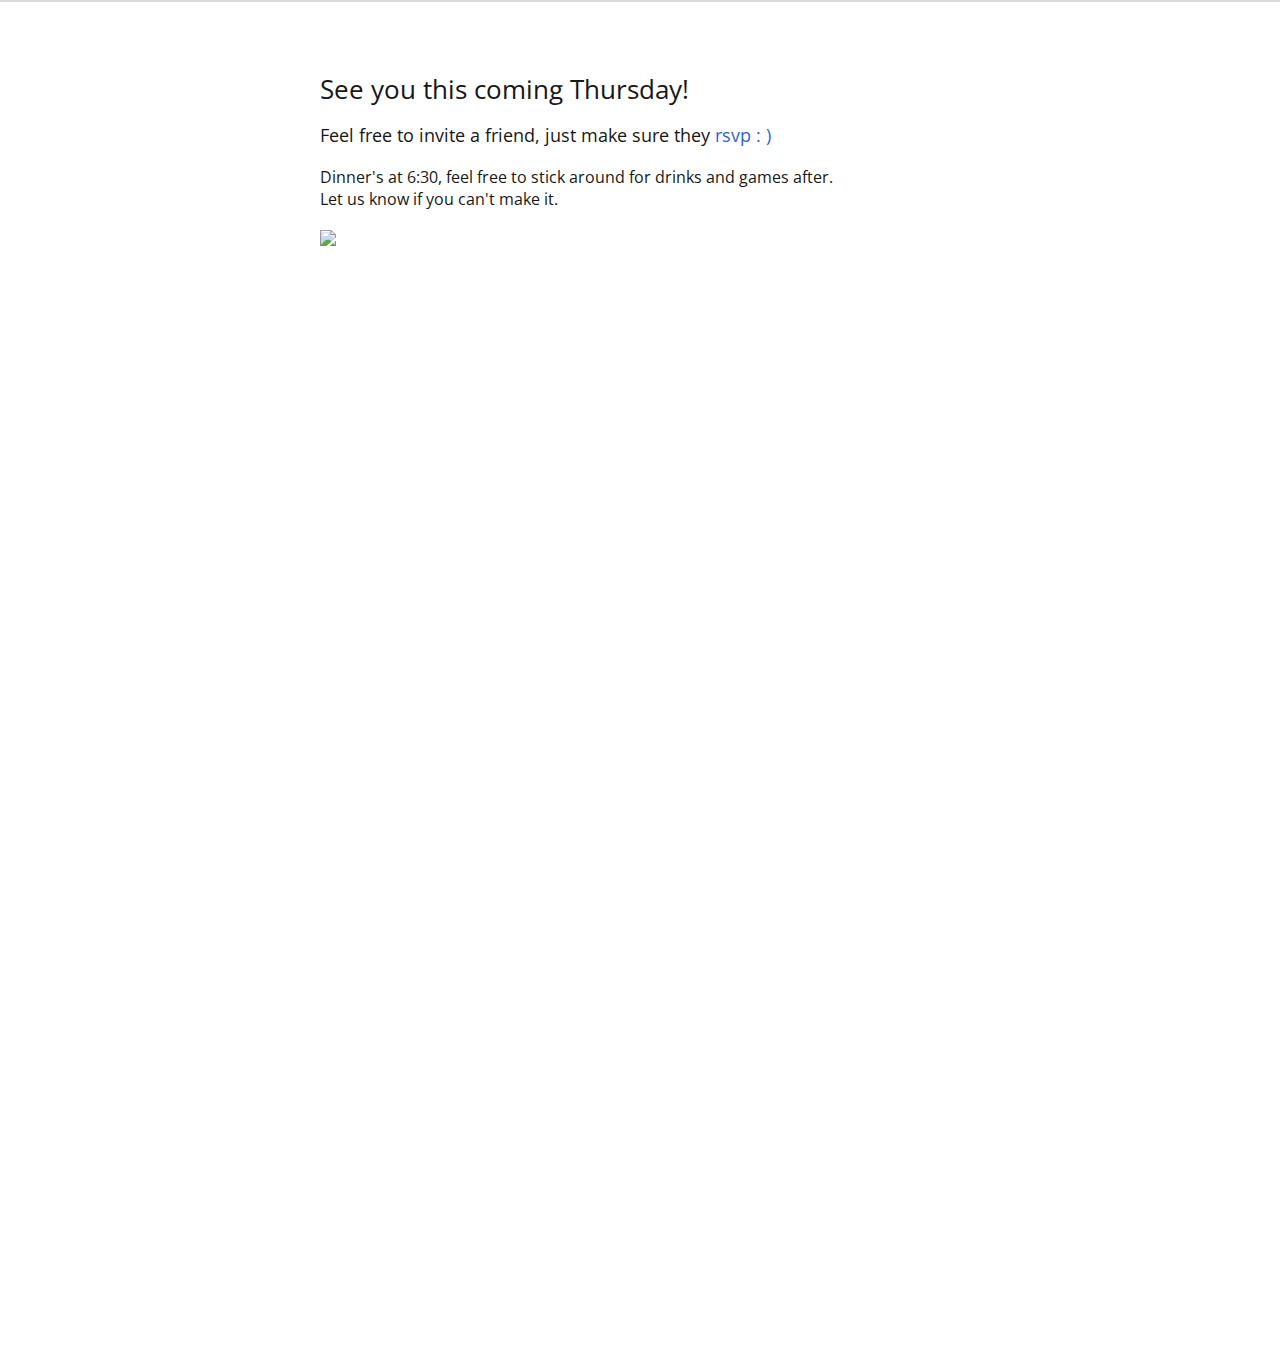
==== commit 66a71d7c: "thursday fix" ====
--- a/thanks.html
+++ b/thanks.html
@@ -4,10 +4,10 @@
 <meta property="og:image" content="images/logo.png" />
 <meta property="og:url" content="http://www.familysupper.biz" />
 <meta property="og:description" content="The shared meal is no small thing. Everyone has to eat, so come eat together." />
-<meta property="og:title" content="The Saxifrage School" />
+<meta property="og:title" content="Family Supper" />
 
 <meta http-equiv="Content-Type" content="text/html; charset=utf-8">
-<title>Family Supper, Every Tuesday 5800 Wellesley Avenue</title>
+<title>Family Supper, Every Thursday 5800 Wellesley Avenue</title>
 <meta name="viewport" content="width=device-width, initial-scale=1.0">
 <link href="css/style.css" type="text/css" rel="stylesheet" media="all">
 <link href="css/flexslider.css" type="text/css" rel="stylesheet" media="screen">
@@ -61,7 +61,7 @@
     <br>
     <div class="ss-form-container"><div class="ss-top-of-page">
 
-      <h1>See you this coming Tuesday!</h1> <h3>Feel free to invite a friend, just make sure they <a href="index.html">rsvp : )</a></h3>
+      <h1>See you this coming Thursday!</h1> <h3>Feel free to invite a friend, just make sure they <a href="index.html">rsvp : )</a></h3>
       <h4>Dinner's at 6:30, feel free to stick around for drinks and games after.<br>Let us know if you can't make it.</h4>
 
       <a href="index.html"><img src="http://upload.wikimedia.org/wikipedia/commons/0/0e/Albert_Anker_-_Stillleben_-_Unm%C3%A4ssigkeit.jpg"></a>
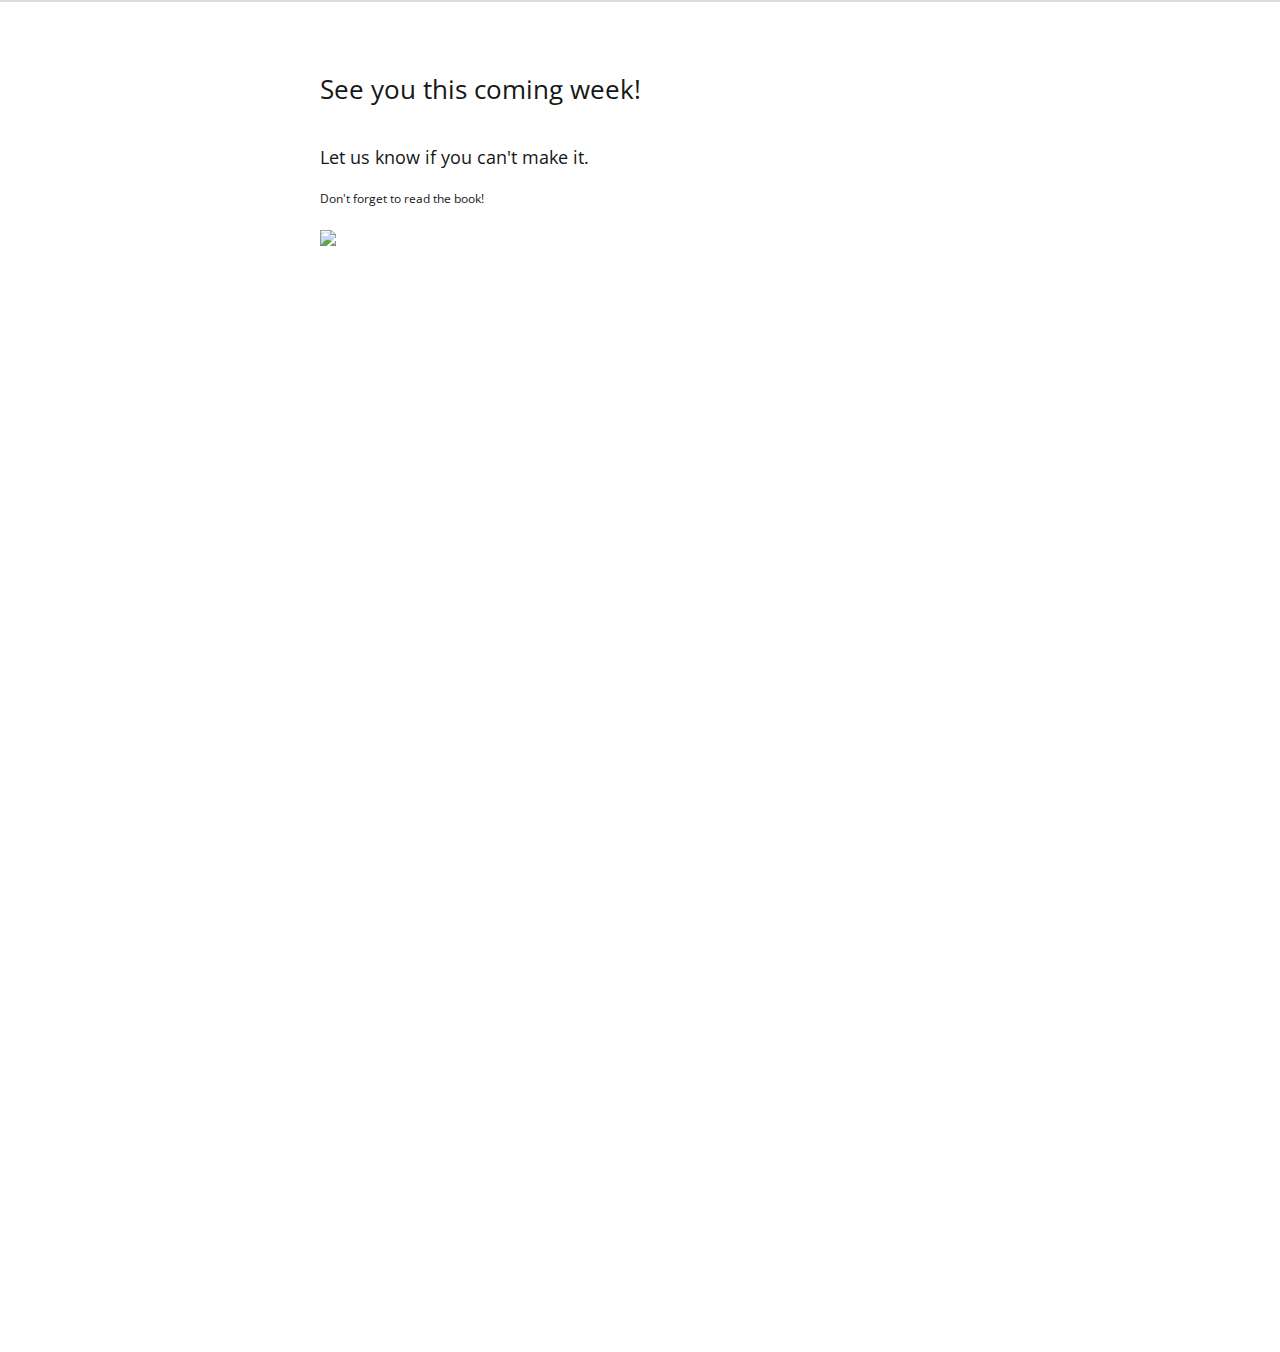
==== commit 0abc3606: "family supper is back!" ====
--- a/thanks.html
+++ b/thanks.html
@@ -7,7 +7,7 @@
 <meta property="og:title" content="Family Supper" />
 
 <meta http-equiv="Content-Type" content="text/html; charset=utf-8">
-<title>Family Supper, Every Thursday 5800 Wellesley Avenue</title>
+<title>Family Supper, 5800 Wellesley Avenue</title>
 <meta name="viewport" content="width=device-width, initial-scale=1.0">
 <link href="css/style.css" type="text/css" rel="stylesheet" media="all">
 <link href="css/flexslider.css" type="text/css" rel="stylesheet" media="screen">
@@ -61,8 +61,7 @@
     <br>
     <div class="ss-form-container"><div class="ss-top-of-page">
 
-      <h1>See you this coming Thursday!</h1> <h3>Feel free to invite a friend, just make sure they <a href="index.html">rsvp : )</a></h3>
-      <h4>Dinner's at 6:30, feel free to stick around for drinks and games after.<br>Let us know if you can't make it.</h4>
+      <h1>See you this coming week!</h1> <h3><br>Let us know if you can't make it.</h3><h5>Don't forget to read the book!</h5>
 
       <a href="index.html"><img src="http://upload.wikimedia.org/wikipedia/commons/0/0e/Albert_Anker_-_Stillleben_-_Unm%C3%A4ssigkeit.jpg"></a>
 
